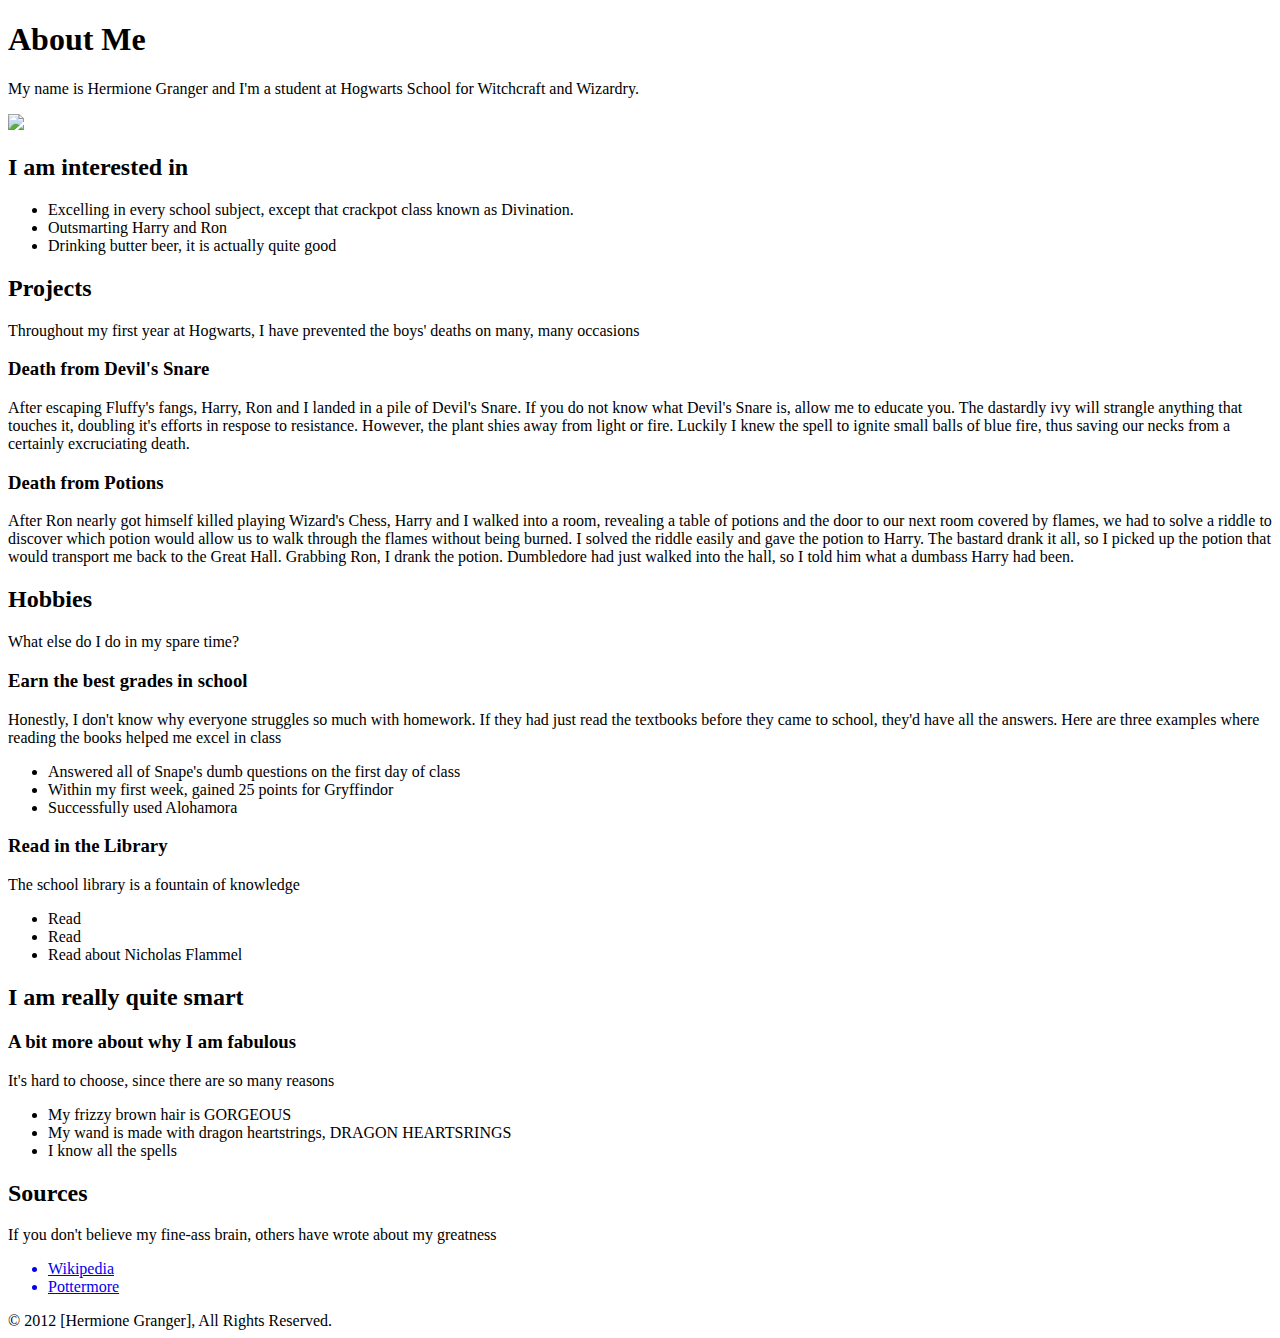
==== hermione.html @ b5207319 "first commit" ====
<!DOCTYPE html>
<html>
  <head>
    <title>About Me</title>
    <link rel="stylesheet" href="resources/layout.css" type="text/css">
    <script src="resources/javascript.js" charset="utf-8"></script>
  </head>
  <body>

    <div id="header" class="content">
      <h1>About Me</h1>
      <p>
        My name is Hermione Granger and I'm a student at Hogwarts School for Witchcraft and Wizardry.
      </p>
    </div>

<div>
  <p>
<img src="/Users/Casey/School/CS stuff/hermione.jpg">
</p>
</div>

    <div class="content clearfix">
      <!-- Page Navigation -->
      <div id="nav">
        <h2>I am interested in</h2>

        <ul>
          <li>Excelling in every school subject, except that crackpot class known as Divination.</li>
          <li>Outsmarting Harry and Ron</li>
          <li>Drinking butter beer, it is actually quite good</li>
        </ul>
      </div>

      <!-- Main content area -->
      <div id="main">
        <h2 id="projects">Projects</h2>
        <p>Throughout my first year at Hogwarts, I have prevented the boys' deaths on many, many occasions</p>

        <h3>Death from Devil's Snare</h3>
        <p>After escaping Fluffy's fangs, Harry, Ron and I landed in a pile of Devil's Snare. If you do not know what Devil's Snare is, allow me to educate you. The dastardly ivy will strangle anything that touches it, doubling it's efforts in respose to resistance. However, the plant shies away from light or fire. Luckily I knew the spell to ignite small balls of blue fire, thus saving our necks from a certainly excruciating death.</p>

        <h3>Death from Potions</h3>
        <p>After Ron nearly got himself killed playing Wizard's Chess, Harry and I walked into a room, revealing a table of potions and the door to our next room covered by flames, we had to solve a riddle to discover which potion would allow us to walk through the flames without being burned. I solved the riddle easily and gave the potion to Harry. The bastard drank it all, so I picked up the potion that would transport me back to the Great Hall. Grabbing Ron, I drank the potion. Dumbledore had just walked into the hall, so I told him what a dumbass Harry had been. </p>

        <h2 id="hobbies">Hobbies</h2>

        <p>What else do I do in my spare time?</p>

        <h3>Earn the best grades in school</h3>
        <p>Honestly, I don't know why everyone struggles so much with homework. If they had just read the textbooks before they came to school, they'd have all the answers. Here are three examples where reading the books helped me excel in class</p>
        <ul>
          <li>Answered all of Snape's dumb questions on the first day of class</li>
          <li>Within my first week, gained 25 points for Gryffindor</li>
          <li>Successfully used Alohamora</li>
        </ul>

        <h3>Read in the Library</h3>
        <p>The school library is a fountain of knowledge</p>
        <ul>
          <li>Read</li>
          <li>Read</li>
          <li>Read about Nicholas Flammel</li>
        </ul>

        <h2 id="fun-facts">I am really quite smart</h2>
        <h3>A bit more about why I am fabulous</h3>
        <p>It's hard to choose, since there are so many reasons</p>
        <ul>
          <li>My frizzy brown hair is GORGEOUS</li>
          <li>My wand is made with dragon heartstrings, DRAGON HEARTSRINGS</li>
          <li>I know all the spells</li>
        </ul>

        <h2 id="Sources">Sources</h2>
        <p>If you don't believe my fine-ass brain, others have wrote about my greatness</p
        >
        <ul>
          <a href="http://harrypotter.wikia.com/wiki/Hermione_Granger">
          <li>Wikipedia </li>
        </a>
          <a href="https://www.pottermore.com/explore-the-story/hermione-granger">
          <li>Pottermore </li>
        </a>

      </div>
    </div>

    <div id="copyright" class="content">
      &copy; 2012 [Hermione Granger], All Rights Reserved.
    </div>
  </body>
</html>
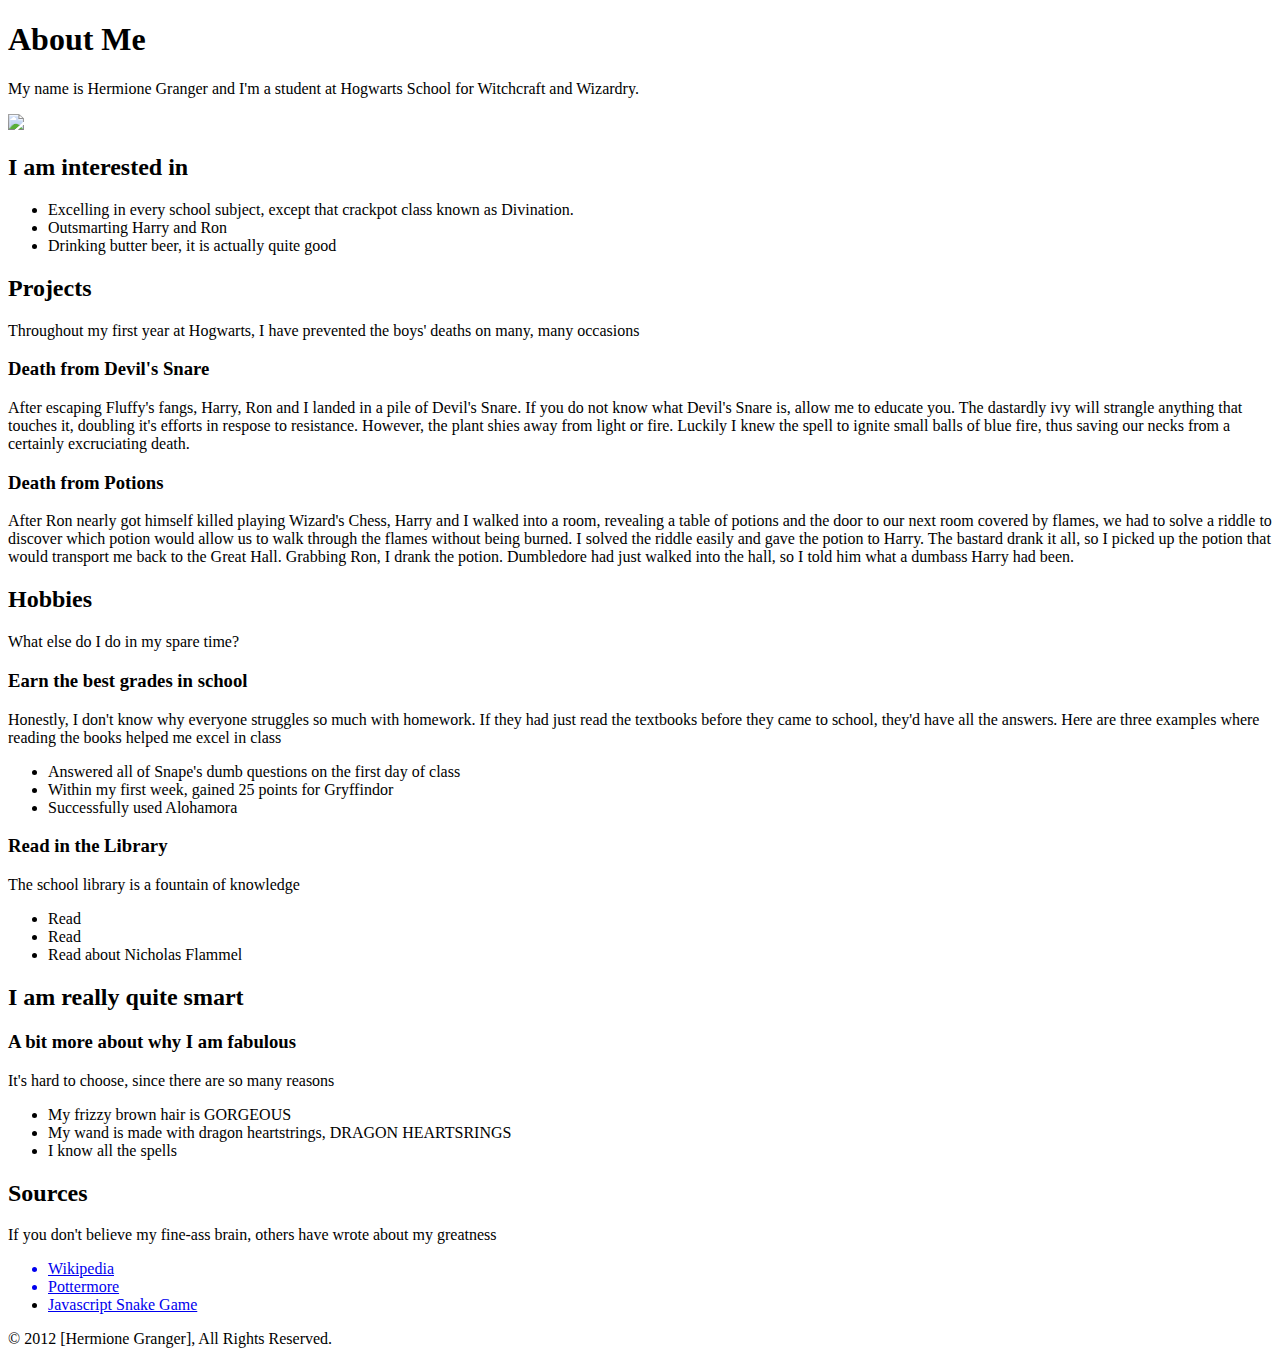
==== commit 9f4a25fc: "add snake game project to my page" ====
--- a/hermione.html
+++ b/hermione.html
@@ -82,6 +82,7 @@
           <a href="https://www.pottermore.com/explore-the-story/hermione-granger">
           <li>Pottermore </li>
         </a>
+        <li><a href="snake-game/index.html">Javascript Snake Game</li></a>
 
       </div>
     </div>
